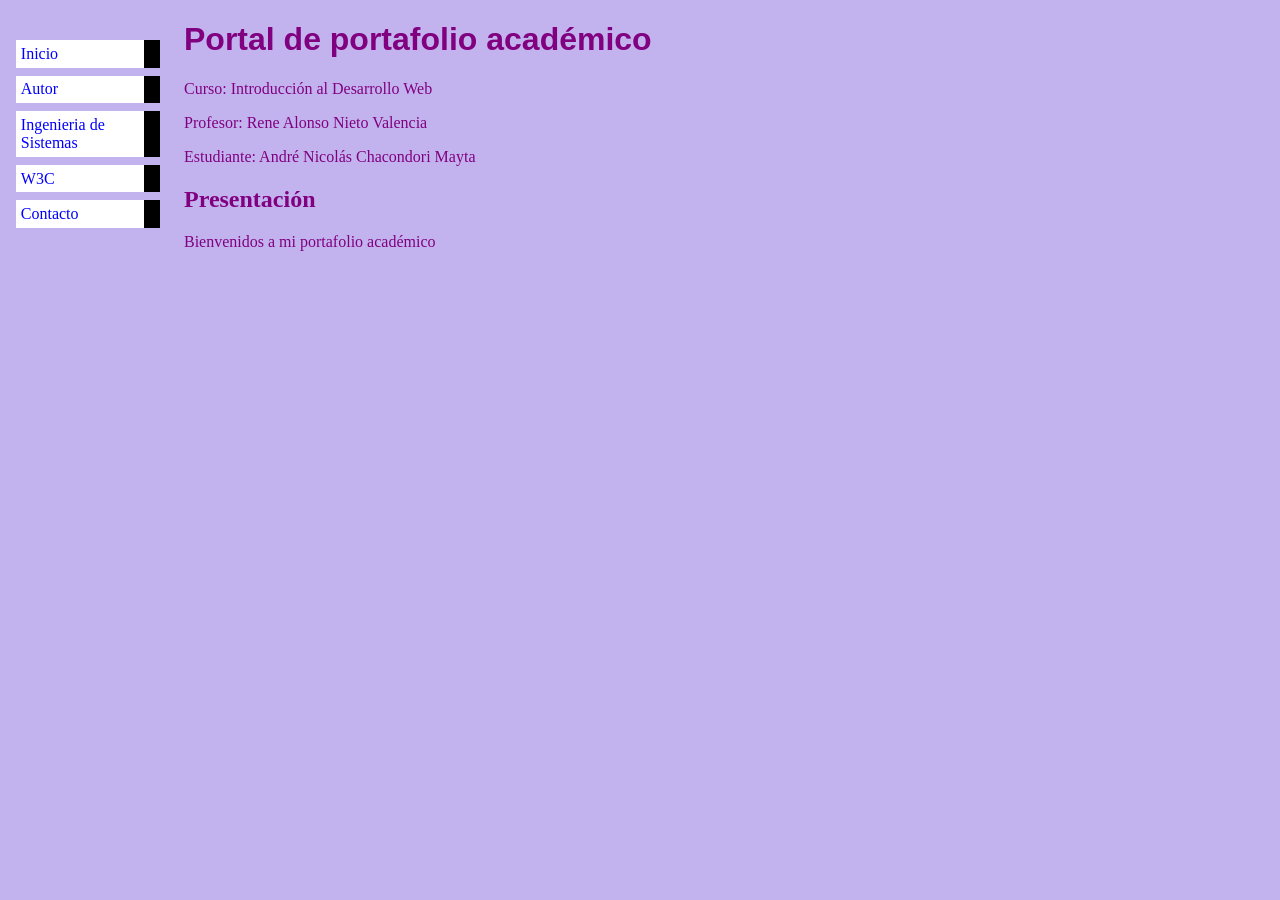
==== laboratorio01/index.html @ 32a52139 "Exportados desde vs studio code" ====
<!DOCTYPE html PUBLIC "-//W3C//DTD HTML 4.01//EN">
<html>
<head>
  <title>Portal de portafolio academico</title>
  <link rel="stylesheet" href="css/style.css">
</head>

<body>

<!-- Site navigation menu -->
<ul class="navbar">
  <li><a href="index.html">Inicio</a></li>
  <li><a href="author.html">Autor</a></li>
  <li><a href="system.html">Ingenieria de Sistemas</a></li>
  <li><a href="w3c.html">W3C</a></li>
  <li><a href="contact.html">Contacto</a></li>
</ul>

<!-- Main content -->
<h1>Portal de portafolio académico</h1>

<p>Curso: Introducción al Desarrollo Web

<p>Profesor: Rene Alonso Nieto Valencia

<p>Estudiante: André Nicolás Chacondori Mayta
</header>
<main>
   <article>
       <h2>Presentación</h2
       <p>Bienvenidos a mi portafolio académico
   </article>


</body>
</html>
---- laboratorio01/css/style.css ----
body {
  padding-left: 11em;
  font-family: Georgia, "Times New Roman",
        Times, serif;
  color: purple;
  background-color: #3f0dca50 }
ul.navbar {
  list-style-type: none;
  padding: 0;
  margin: 0;
  position: absolute;
  top: 2em;
  left: 1em;
  width: 9em }
h1 {
  font-family: Helvetica, Geneva, Arial,
        SunSans-Regular, sans-serif }
ul.navbar li {
  background: white;
  margin: 0.5em 0;
  padding: 0.3em;
  border-right: 1em solid black }
ul.navbar a {
  text-decoration: none }
a:link {
  color: blue }
a:visited {
  color: purple }
address {
  margin-top: 1em;
  padding-top: 1em;
  border-top: thin dotted }
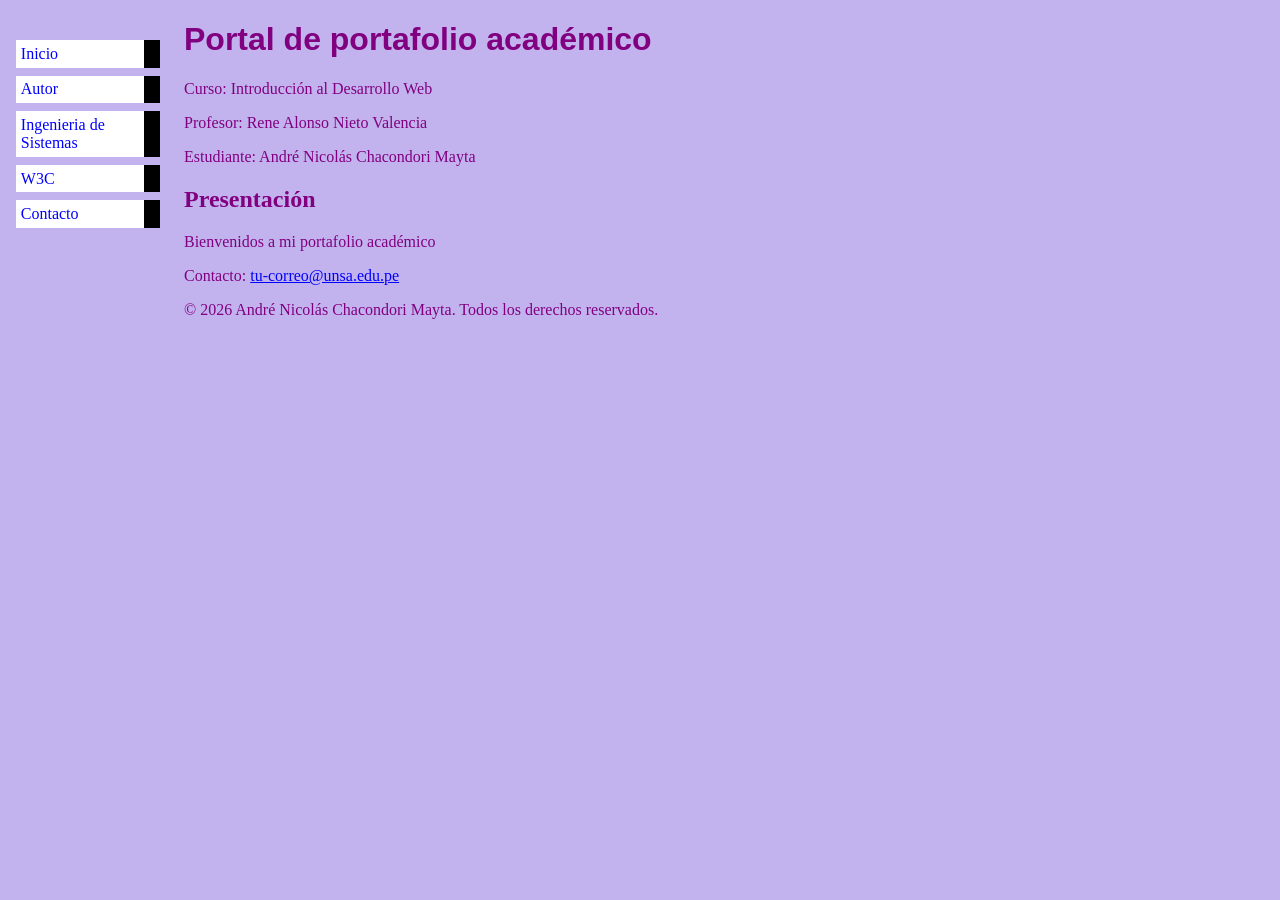
==== commit e1a9ac29: "Se agrega el pie de página con información de contacto y metadatos de derechos de autor." ====
--- a/laboratorio01/index.html
+++ b/laboratorio01/index.html
@@ -30,7 +30,11 @@
        <h2>Presentación</h2
        <p>Bienvenidos a mi portafolio académico
    </article>
-
+<!-- Pie de página -->
+    <footer>
+        <p>Contacto: <a href="mailto:tu-correo@unsa.edu.pe">tu-correo@unsa.edu.pe</a></p>
+        <p>&copy; 2026 André Nicolás Chacondori Mayta. Todos los derechos reservados.</p>
+    </footer>
 
 </body>
-</html>+</html>
--- a/laboratorio01/css/style.css
+++ b/laboratorio01/css/style.css
@@ -29,4 +29,4 @@
 address {
   margin-top: 1em;
   padding-top: 1em;
-  border-top: thin dotted }+  border-top: thin dotted }
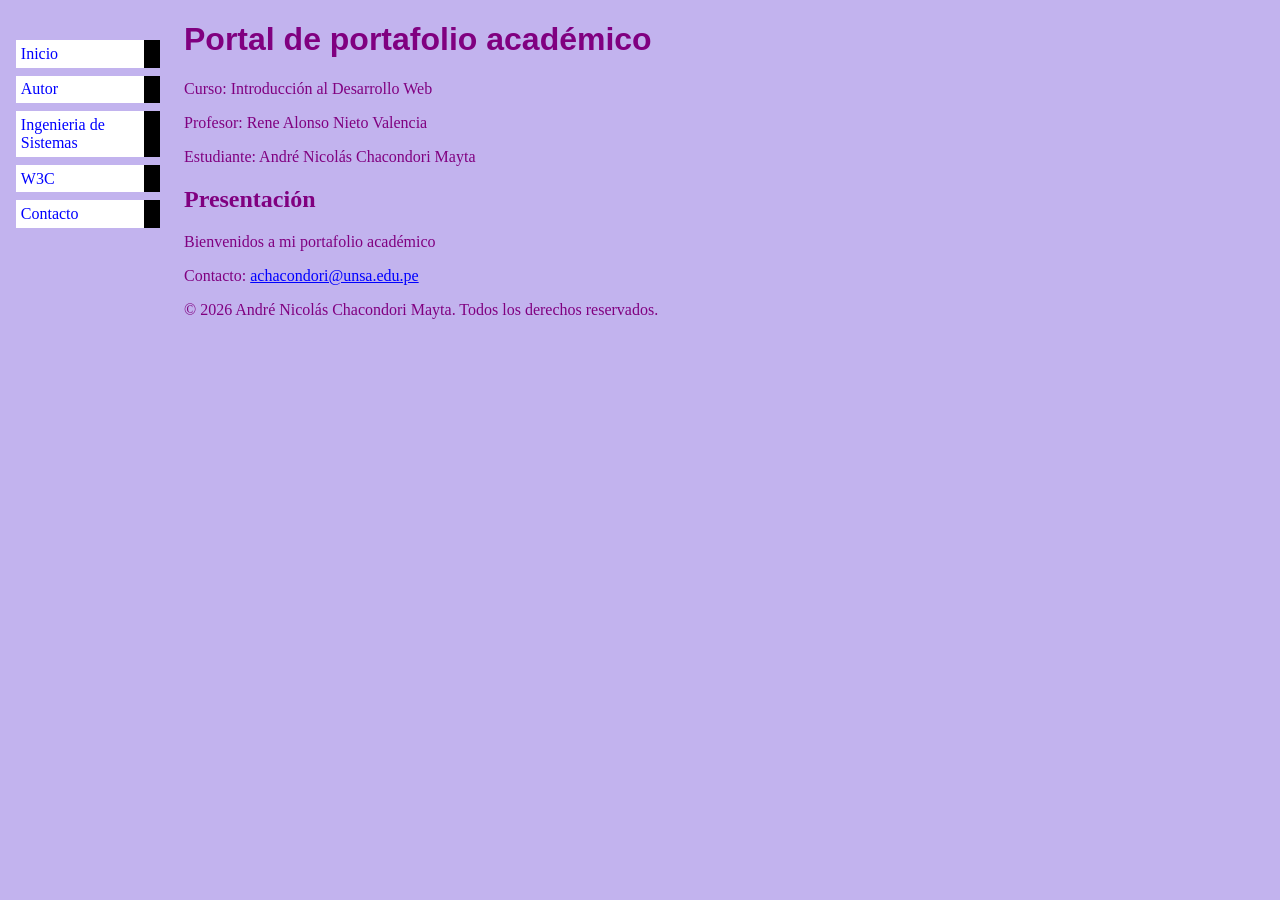
==== commit 275781c9: "Corrección de datos incorrectos" ====
--- a/laboratorio01/index.html
+++ b/laboratorio01/index.html
@@ -32,7 +32,7 @@
    </article>
 <!-- Pie de página -->
     <footer>
-        <p>Contacto: <a href="mailto:tu-correo@unsa.edu.pe">tu-correo@unsa.edu.pe</a></p>
+        <p>Contacto: <a href="mailto:achacondori@unsa.edu.pe">achacondori@unsa.edu.pe</a></p>
         <p>&copy; 2026 André Nicolás Chacondori Mayta. Todos los derechos reservados.</p>
     </footer>
 
